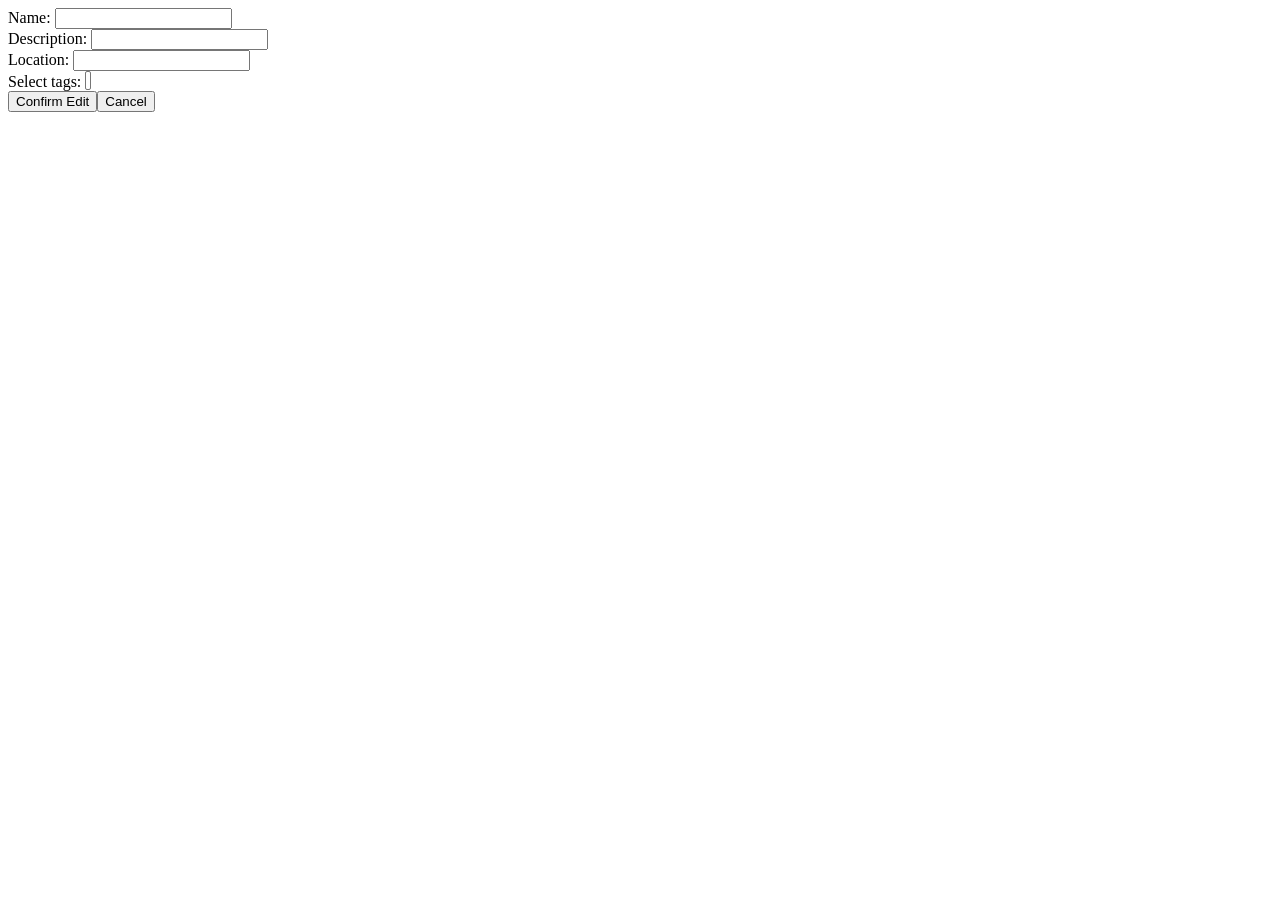
==== src/main/resources/templates/edit-attraction.html @ 750ae772 "edit endpoint works" ====
<!DOCTYPE html>
<html lang="en" xmlns:th="https://www.thymeleaf.org">
<head>
    <meta charset="UTF-8">
    <title>Title</title>
    <link rel="stylesheet" th:href="@{/style.css}">

</head>
<body>

<form action="#" th:action="@{/attractions/update}" th:object="${attraction}" method="post">
    <label>
        Name:
        <input type="text" th:field="*{name}" readonly>
        <br>
    </label>
    <label>
        Description:
        <input type="text" th:field="*{description}">
        <br>
    </label>
    <label>
        Location:
        <input type="text" th:field="*{location}">
        <br>
    </label>
    <label>
        Select tags:
        <select th:field="*{tags}" size="1" multiple>
            <option th:each="tag: ${tags}" th:value="${tag}" th:text="${tag}"></option>
        </select>
    </label>
    <br>
    <button type="submit" style="float:left">Confirm Edit</button>
    <a th:href="@{/attractions}"><button type="button" style="float:left">Cancel</button></a>
</form>

</body>
</html>
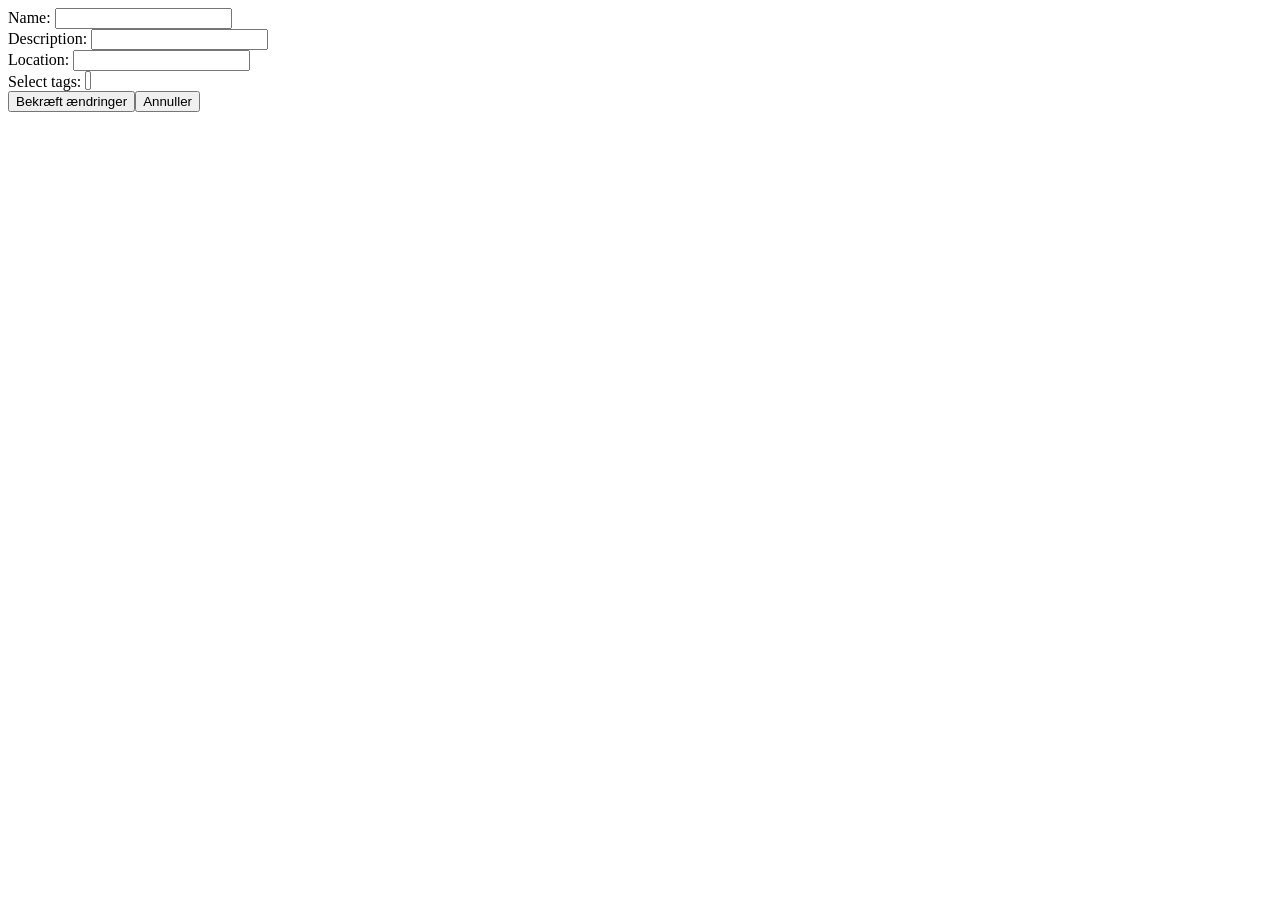
==== commit 5fa6a92e: "get with path" ====
--- a/src/main/resources/templates/edit-attraction.html
+++ b/src/main/resources/templates/edit-attraction.html
@@ -31,8 +31,8 @@
         </select>
     </label>
     <br>
-    <button type="submit" style="float:left">Confirm Edit</button>
-    <a th:href="@{/attractions}"><button type="button" style="float:left">Cancel</button></a>
+    <button type="submit" style="float:left">Bekræft ændringer</button>
+    <a th:href="@{/attractions}"><button type="button" style="float:left">Annuller</button></a>
 </form>
 
 </body>
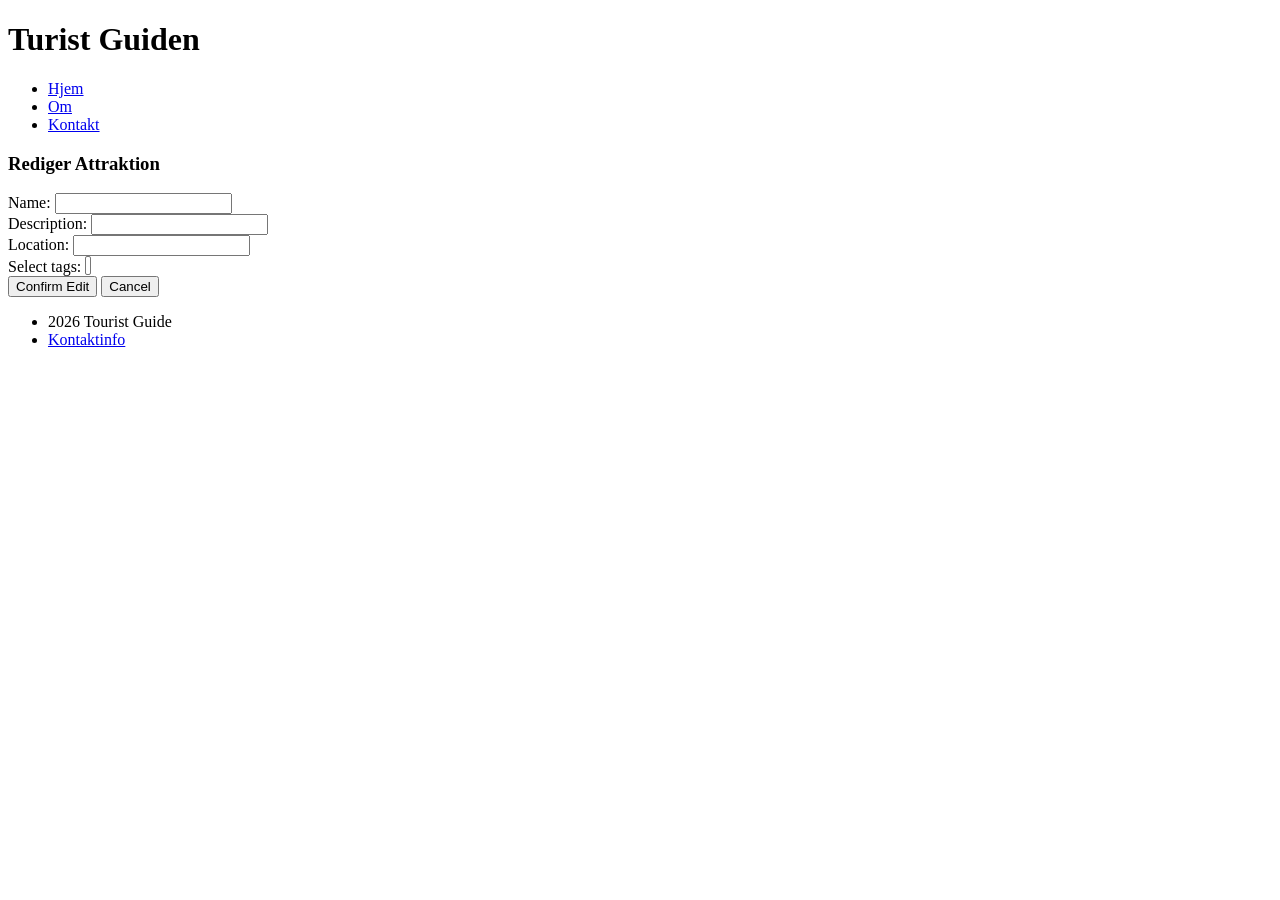
==== commit 689d95eb: "edit attraction page" ====
--- a/src/main/resources/templates/edit-attraction.html
+++ b/src/main/resources/templates/edit-attraction.html
@@ -7,7 +7,20 @@
 
 </head>
 <body>
+<div class="container">
+    <header>
+        <h1>Turist Guiden</h1>
+        <nav>
+            <ul>
+                <li><a href="#home">Hjem</a></li>
+                <li><a href="#about">Om</a></li>
+                <li><a href="#contact">Kontakt</a></li>
+            </ul>
+        </nav>
+    </header>
 
+<main>
+    <h3>Rediger Attraktion</h3>
 <form action="#" th:action="@{/attractions/update}" th:object="${attraction}" method="post">
     <label>
         Name:
@@ -31,9 +44,18 @@
         </select>
     </label>
     <br>
-    <button type="submit" style="float:left">Bekræft ændringer</button>
-    <a th:href="@{/attractions}"><button type="button" style="float:left">Annuller</button></a>
+    <button type="submit">Confirm Edit</button>
+    <a th:href="@{/attractions}"><button type="button">Cancel</button></a>
 </form>
+</main>
 
+<footer>
+    <ul>
+        <li>2026 Tourist Guide</li>
+        <li><a href="#contact">Kontaktinfo</a></li>
+    </ul>
+</footer>
+
+</div>
 </body>
 </html>
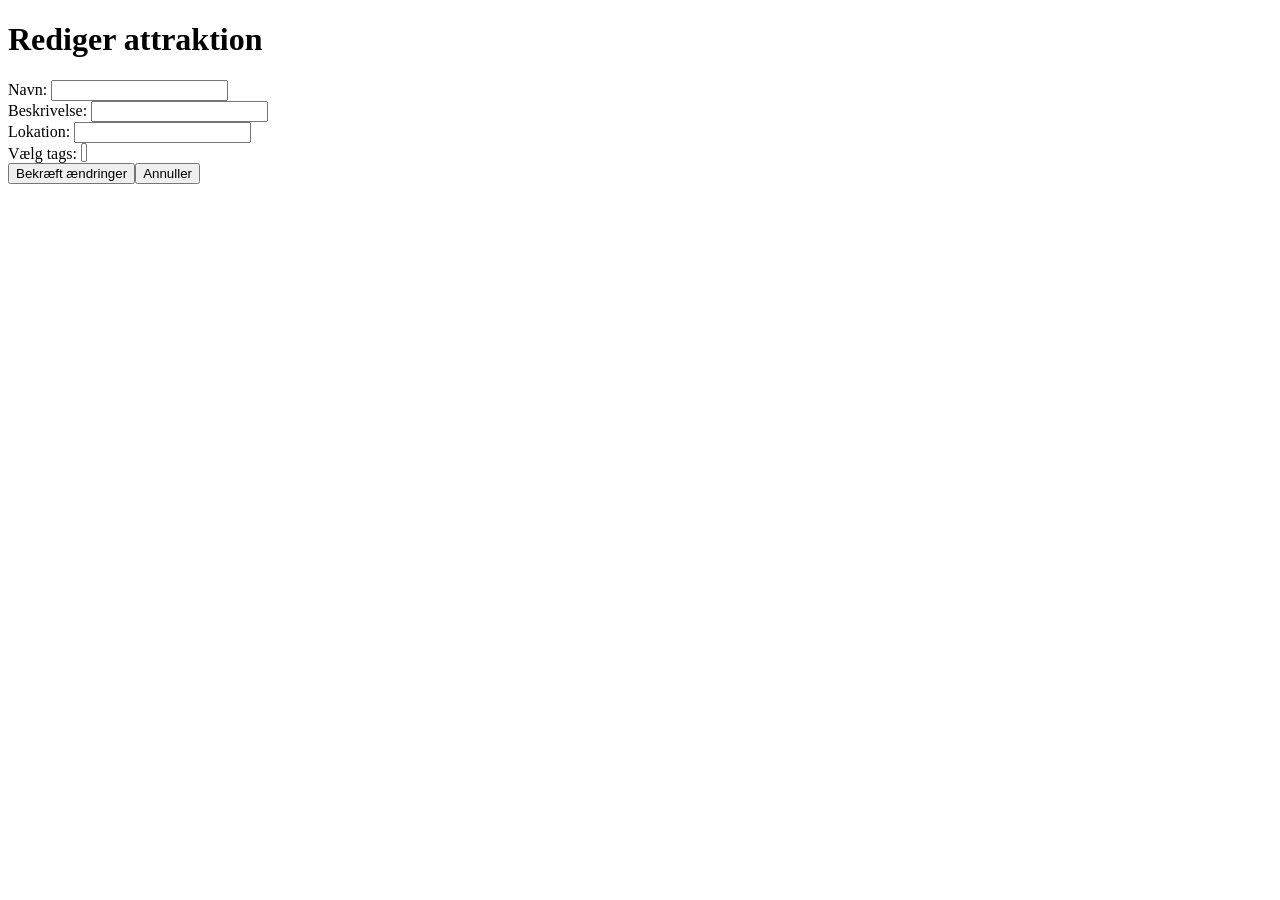
==== commit 355a29ad: "get with path 3.." ====
--- a/src/main/resources/templates/edit-attraction.html
+++ b/src/main/resources/templates/edit-attraction.html
@@ -2,60 +2,40 @@
 <html lang="en" xmlns:th="https://www.thymeleaf.org">
 <head>
     <meta charset="UTF-8">
-    <title>Title</title>
+    <title>Rediger attraktion</title>
     <link rel="stylesheet" th:href="@{/style.css}">
 
 </head>
 <body>
-<div class="container">
-    <header>
-        <h1>Turist Guiden</h1>
-        <nav>
-            <ul>
-                <li><a href="#home">Hjem</a></li>
-                <li><a href="#about">Om</a></li>
-                <li><a href="#contact">Kontakt</a></li>
-            </ul>
-        </nav>
-    </header>
+<div class="edit-container">
+    <h1>Rediger attraktion</h1>
 
-<main>
-    <h3>Rediger Attraktion</h3>
 <form action="#" th:action="@{/attractions/update}" th:object="${attraction}" method="post">
     <label>
-        Name:
+        Navn:
         <input type="text" th:field="*{name}" readonly>
         <br>
     </label>
     <label>
-        Description:
+        Beskrivelse:
         <input type="text" th:field="*{description}">
         <br>
     </label>
     <label>
-        Location:
+        Lokation:
         <input type="text" th:field="*{location}">
         <br>
     </label>
     <label>
-        Select tags:
+        Vælg tags:
         <select th:field="*{tags}" size="1" multiple>
             <option th:each="tag: ${tags}" th:value="${tag}" th:text="${tag}"></option>
         </select>
     </label>
     <br>
-    <button type="submit">Confirm Edit</button>
-    <a th:href="@{/attractions}"><button type="button">Cancel</button></a>
+    <button type="submit" style="float:left">Bekræft ændringer</button>
+    <a th:href="@{/attractions}"><button type="button" style="float:left">Annuller</button></a>
 </form>
-</main>
 
-<footer>
-    <ul>
-        <li>2026 Tourist Guide</li>
-        <li><a href="#contact">Kontaktinfo</a></li>
-    </ul>
-</footer>
-
-</div>
 </body>
 </html>
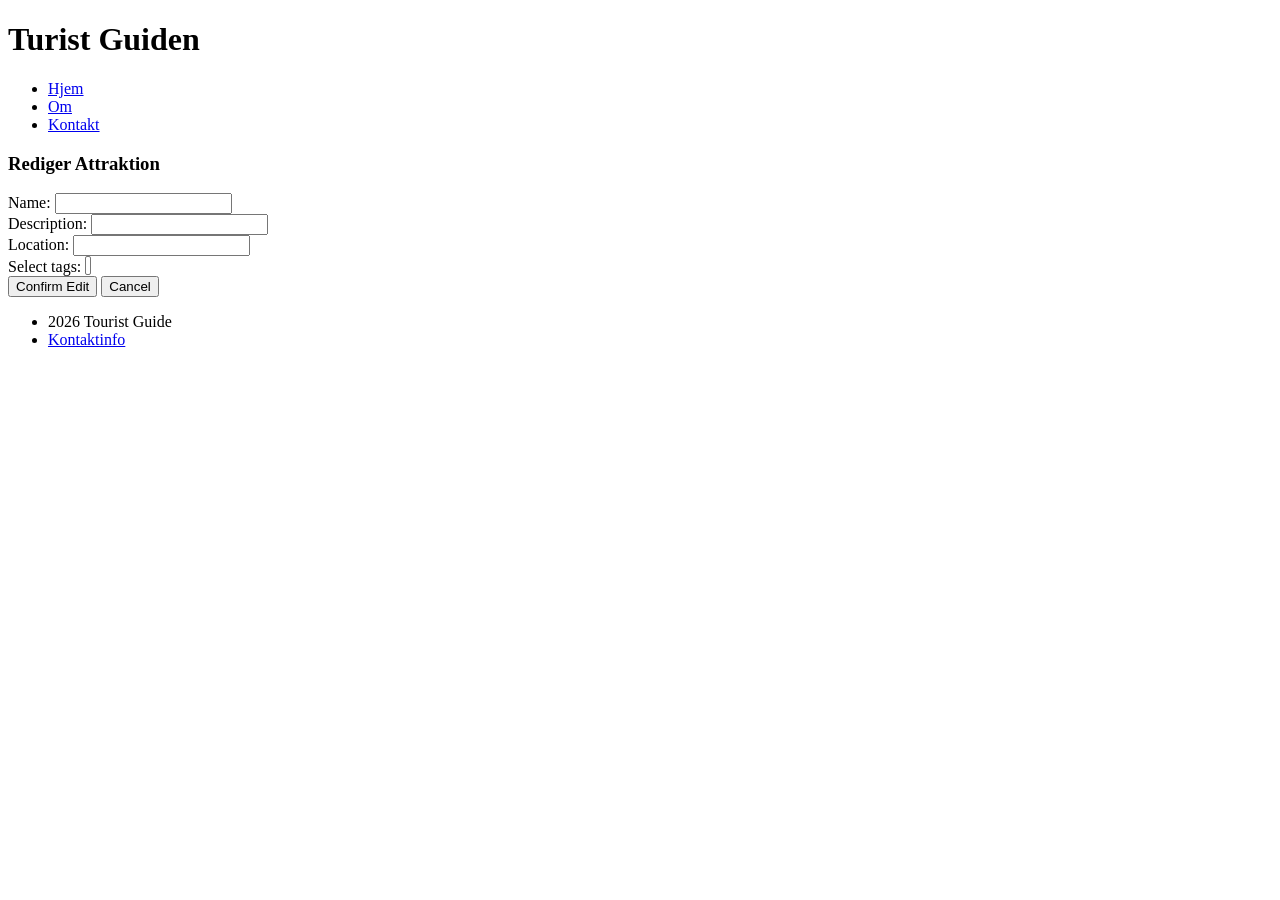
==== commit 93fda7cb: "Merge pull request #22 from Bishobos/view-styles View styles" ====
--- a/src/main/resources/templates/edit-attraction.html
+++ b/src/main/resources/templates/edit-attraction.html
@@ -2,40 +2,60 @@
 <html lang="en" xmlns:th="https://www.thymeleaf.org">
 <head>
     <meta charset="UTF-8">
-    <title>Rediger attraktion</title>
+    <title>Title</title>
     <link rel="stylesheet" th:href="@{/style.css}">
 
 </head>
 <body>
-<div class="edit-container">
-    <h1>Rediger attraktion</h1>
+<div class="container">
+    <header>
+        <h1>Turist Guiden</h1>
+        <nav>
+            <ul>
+                <li><a href="#home">Hjem</a></li>
+                <li><a href="#about">Om</a></li>
+                <li><a href="#contact">Kontakt</a></li>
+            </ul>
+        </nav>
+    </header>
 
+<main>
+    <h3>Rediger Attraktion</h3>
 <form action="#" th:action="@{/attractions/update}" th:object="${attraction}" method="post">
     <label>
-        Navn:
+        Name:
         <input type="text" th:field="*{name}" readonly>
         <br>
     </label>
     <label>
-        Beskrivelse:
+        Description:
         <input type="text" th:field="*{description}">
         <br>
     </label>
     <label>
-        Lokation:
+        Location:
         <input type="text" th:field="*{location}">
         <br>
     </label>
     <label>
-        Vælg tags:
+        Select tags:
         <select th:field="*{tags}" size="1" multiple>
             <option th:each="tag: ${tags}" th:value="${tag}" th:text="${tag}"></option>
         </select>
     </label>
     <br>
-    <button type="submit" style="float:left">Bekræft ændringer</button>
-    <a th:href="@{/attractions}"><button type="button" style="float:left">Annuller</button></a>
+    <button type="submit">Confirm Edit</button>
+    <a th:href="@{/attractions}"><button type="button">Cancel</button></a>
 </form>
+</main>
 
+<footer>
+    <ul>
+        <li>2026 Tourist Guide</li>
+        <li><a href="#contact">Kontaktinfo</a></li>
+    </ul>
+</footer>
+
+</div>
 </body>
 </html>
